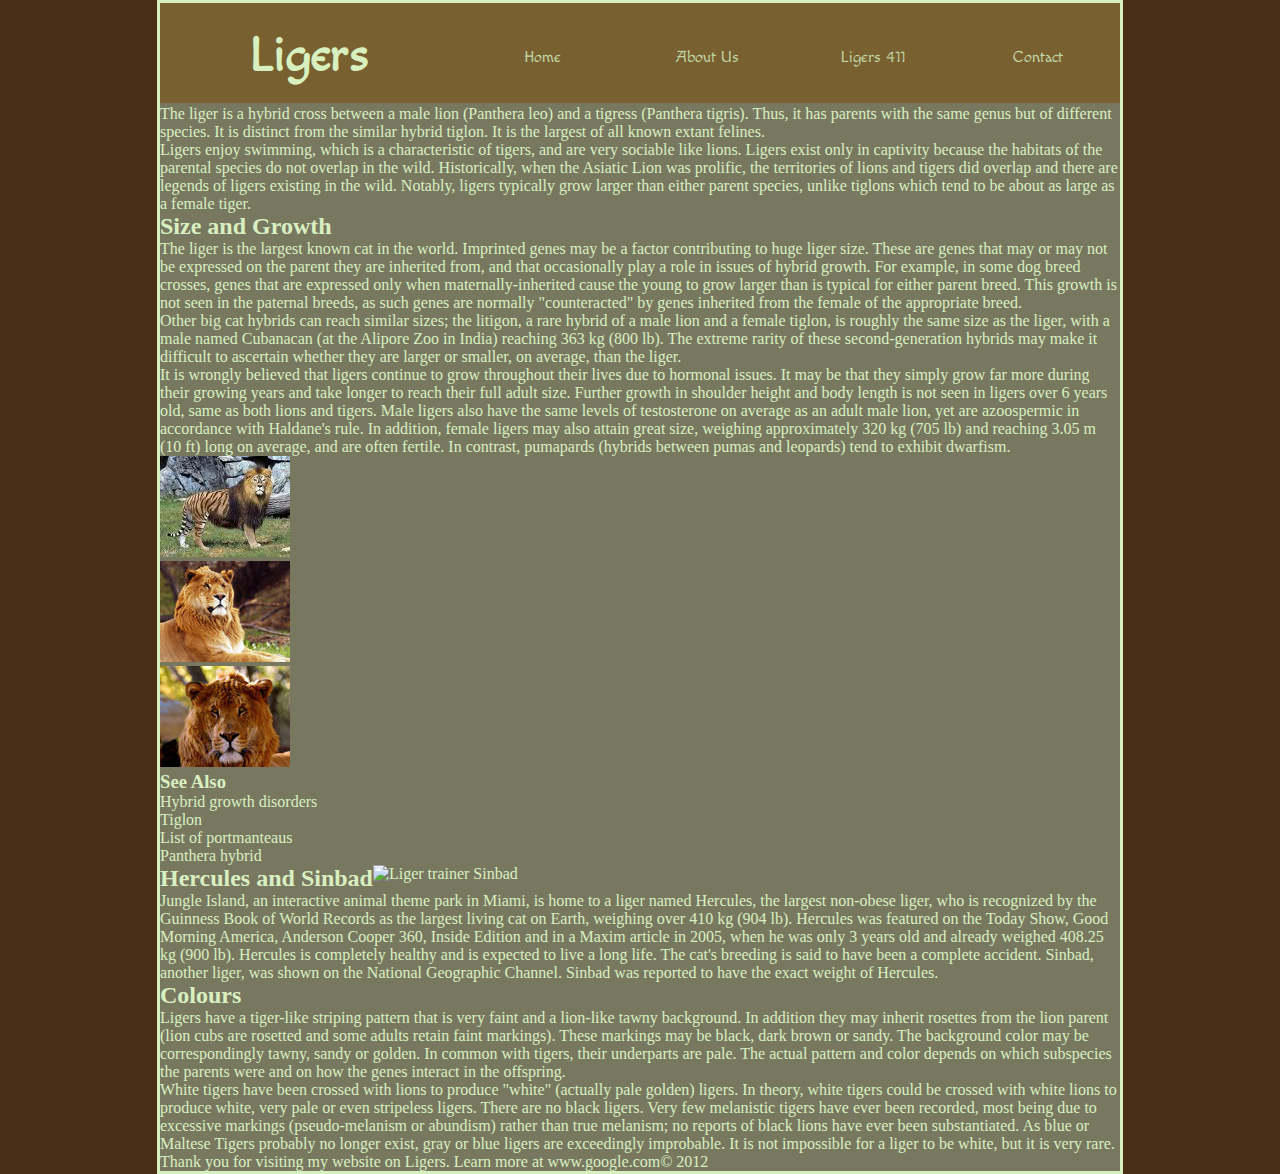
==== lab_3/index.html @ 3974ee2d "made some changes" ====
<!DOCTYPE html>
<html>
	<head>
		<title>CSS Box Model</title>
		<meta charset="utf-8">
		<link rel="stylesheet" href="css/main.css">
		<link href='http://fonts.googleapis.com/css?family=Macondo' rel='stylesheet' type='text/css'>
	</head>
	<body>
		<ul id="navigation">
			<li class="links"><a href="#">Home</a></li>
			<li class="links"><a href="#">About Us</a></li>
			<li class="links"><a href="#">Ligers 411</a></li>
			<li class="links"><a href="#">Contact</a></li>
		</ul> <!-- close navigation --> 

		<h1 id="logo">Ligers</h1>
		<div id="section">
		<div id="content_float">
		<p>The liger is a hybrid cross between a male lion (Panthera leo) and a tigress (Panthera tigris). Thus, it has parents with the same genus but of different species. It is distinct from the similar hybrid tiglon. It is the largest of all known extant felines.</p>

		<p>Ligers enjoy swimming, which is a characteristic of tigers, and are very sociable like lions. Ligers exist only in captivity because the habitats of the parental species do not overlap in the wild. Historically, when the Asiatic Lion was prolific, the territories of lions and tigers did overlap and there are legends of ligers existing in the wild. Notably, ligers typically grow larger than either parent species, unlike tiglons which tend to be about as large as a female tiger.</p>

		<h2>Size and Growth</h2>
		<p>The liger is the largest known cat in the world. Imprinted genes may be a factor contributing to huge liger size. These are genes that may or may not be expressed on the parent they are inherited from, and that occasionally play a role in issues of hybrid growth. For example, in some dog breed crosses, genes that are expressed only when maternally-inherited cause the young to grow larger than is typical for either parent breed. This growth is not seen in the paternal breeds, as such genes are normally "counteracted" by genes inherited from the female of the appropriate breed.</p>

		<p>Other big cat hybrids can reach similar sizes; the litigon, a rare hybrid of a male lion and a female tiglon, is roughly the same size as the liger, with a male named Cubanacan (at the Alipore Zoo in India) reaching 363 kg (800 lb). The extreme rarity of these second-generation hybrids may make it difficult to ascertain whether they are larger or smaller, on average, than the liger.</p>

		<p>It is wrongly believed that ligers continue to grow throughout their lives due to hormonal issues. It may be that they simply grow far more during their growing years and take longer to reach their full adult size. Further growth in shoulder height and body length is not seen in ligers over 6 years old, same as both lions and tigers. Male ligers also have the same levels of testosterone on average as an adult male lion, yet are azoospermic in accordance with Haldane's rule. In addition, female ligers may also attain great size, weighing approximately 320 kg (705 lb) and reaching 3.05 m (10 ft) long on average, and are often fertile. In contrast, pumapards (hybrids between pumas and leopards) tend to exhibit dwarfism.</p>
	</div> <!-- close content float --> 
							
			<ul id="gallery">
				<li><a href="images/liger.jpg" title="Ligers are SOOO cool!!"><img src="images/liger_thumb.jpg" alt="Ligers are SOOO cool!!" /></a></li>
				<li><a href="images/liger2.jpg" title="Ligers are WICKED cool!!"><img src="images/liger2_thumb.jpg" alt="Ligers are WICKED cool!!" /></a></li>
				<li><a href="images/liger3.jpg" title="Ligers are SUPER cool!!"><img src="images/liger3_thumb.jpg" alt="Ligers are SUPER cool!!" /></a></li>
			</ul>
			<h3>See Also</h3>
			<ul>
				<li>Hybrid growth disorders</li>
				<li>Tiglon</li>
				<li>List of portmanteaus</li>
				<li>Panthera hybrid</li>
			</ul>

		<h2>Hercules and Sinbad</h2>
		<div>
			<img src="img/ligertrainer-tn.jpg" alt="Liger trainer Sinbad">
		</div>

		<p>Jungle Island, an interactive animal theme park in Miami, is home to a liger named Hercules, the largest non-obese liger, who is recognized by the Guinness Book of World Records as the largest living cat on Earth, weighing over 410 kg (904 lb). Hercules was featured on the Today Show, Good Morning America, Anderson Cooper 360, Inside Edition and in a Maxim article in 2005, when he was only 3 years old and already weighed 408.25 kg (900 lb). Hercules is completely healthy and is expected to live a long life. The cat's breeding is said to have been a complete accident. Sinbad, another liger, was shown on the National Geographic Channel. Sinbad was reported to have the exact weight of Hercules.</p>

		<h2>Colours</h2>
		<p>Ligers have a tiger-like striping pattern that is very faint and a lion-like tawny background. In addition they may inherit rosettes from the lion parent (lion cubs are rosetted and some adults retain faint markings). These markings may be black, dark brown or sandy. The background color may be correspondingly tawny, sandy or golden. In common with tigers, their underparts are pale. The actual pattern and color depends on which subspecies the parents were and on how the genes interact in the offspring.</p>

		<p>White tigers have been crossed with lions to produce "white" (actually pale golden) ligers. In theory, white tigers could be crossed with white lions to produce white, very pale or even stripeless ligers. There are no black ligers. Very few melanistic tigers have ever been recorded, most being due to excessive markings (pseudo-melanism or abundism) rather than true melanism; no reports of black lions have ever been substantiated. As blue or Maltese Tigers probably no longer exist, gray or blue ligers are exceedingly improbable. It is not impossible for a liger to be white, but it is very rare.</p>

		<p>Thank you for visiting my website on Ligers. Learn more at www.google.com&copy; 2012</p>
		</div> <!-- close section -->  
	</body>
</html>
---- lab_3/css/main.css ----
/* Declaring Golbal Resets and constants
========================================= */

h1, h2, h3, h4, h5, h6, p, ul,li,ol, p {
	margin: 0;
	padding: 0;
}

ul li, a, ol li {
	text-decoration: none;
	list-style-type: none;
}

/* End Declarations
========================================= */
/* main CSS 
========================================= */

/* notes 

*/

html {
	font-family: "helvetica neue";
	background-color: #483018;
	color: #D8F0C0;
}

body {
	margin: 0 auto;
	width: 960px;
	background-color: #787860;
	border-style: solid;
	border: 10px 10px #fff;
}

/* header and navigation 
================================ */
#logo {
	font-family: Macondo, "Helvetica Neue", Arial;
	font-size: 3em;
	text-align: center;
	float: left;
	width: 300px;
	height: 76px;
	padding-top: 24px;
	background: #786030;
}

#navigation {
	float: right;
	width: 660px;
	height: 102px;
	overflow: hidden;
}

#navigation li {
	float: left;
	width: 25%;
	height: 100px;
	background-color: #786030;
}

#navigation li a {
	font-family: Macondo, "Helvetica Neue", Arial;
	height: 51px;
	display: block;
	text-align: center;
	background-color: #786030;
	padding-top: 45px;
}



/* LInks 
==================================*/
a:link {
	color: #C0D8A8;
}

a:visited {
	color: #D8F0C0;
}

a:hover {
	color: #483018;
}

a:active {
	color: #D8F0C0;
}

/* end navigation 
===================================*/

#section {
	clear: right;
	overflow: hidden;
}

#section p, #section h2  {
	float: left;
	
}
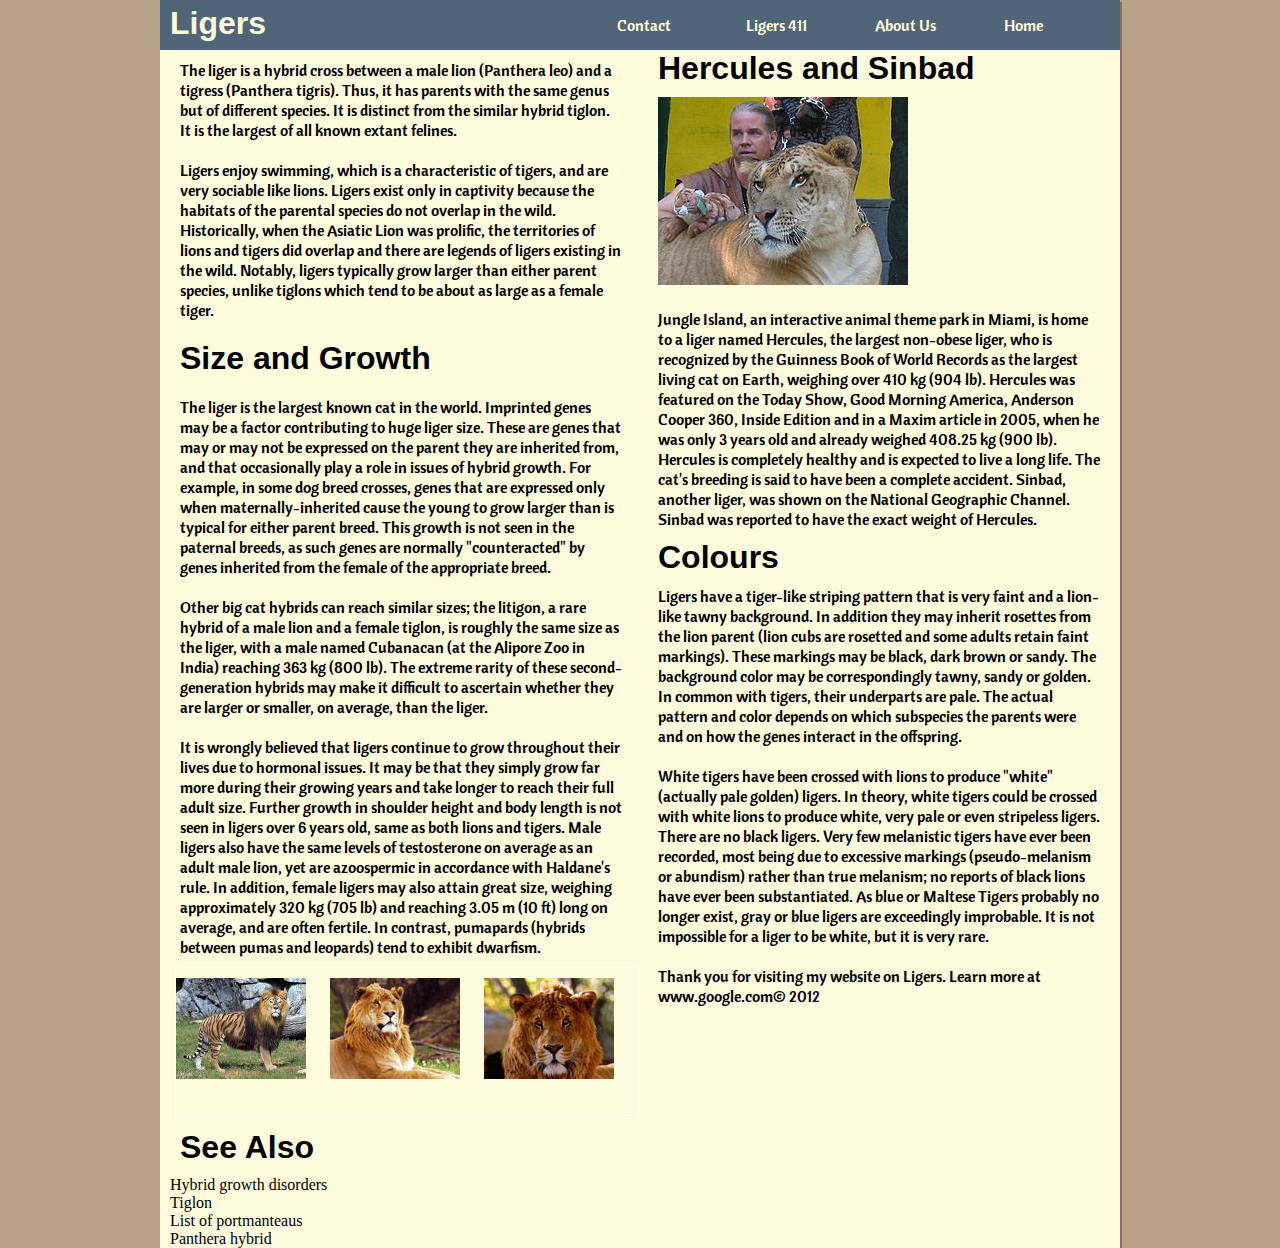
==== commit 7391a570: "created lab 3" ====
--- a/lab_3/index.html
+++ b/lab_3/index.html
@@ -4,19 +4,25 @@
 		<title>CSS Box Model</title>
 		<meta charset="utf-8">
 		<link rel="stylesheet" href="css/main.css">
-		<link href='http://fonts.googleapis.com/css?family=Macondo' rel='stylesheet' type='text/css'>
+		<link href='http://fonts.googleapis.com/css?family=Macondo' rel='stylesheet' type='text/css'> 
+		<link href='http://fonts.googleapis.com/css?family=Cantora+One' rel='stylesheet' type='text/css'>
 	</head>
 	<body>
-		<ul id="navigation">
-			<li class="links"><a href="#">Home</a></li>
-			<li class="links"><a href="#">About Us</a></li>
-			<li class="links"><a href="#">Ligers 411</a></li>
-			<li class="links"><a href="#">Contact</a></li>
-		</ul> <!-- close navigation --> 
+		<header> <!-- open header --> 
 
-		<h1 id="logo">Ligers</h1>
+			<ul id="navigation">
+				<li class="links"><a href="#">Home</a></li>
+				<li class="links"><a href="#">About Us</a></li>
+				<li class="links"><a href="#">Ligers 411</a></li>
+				<li class="links"><a href="#">Contact</a></li>
+			</ul> <!-- close navigation -->
+
+			<h1 id="logo">Ligers</h1>
+
+		</header> <!-- close header --> 
+
 		<div id="section">
-		<div id="content_float">
+		<div id="float_left">
 		<p>The liger is a hybrid cross between a male lion (Panthera leo) and a tigress (Panthera tigris). Thus, it has parents with the same genus but of different species. It is distinct from the similar hybrid tiglon. It is the largest of all known extant felines.</p>
 
 		<p>Ligers enjoy swimming, which is a characteristic of tigers, and are very sociable like lions. Ligers exist only in captivity because the habitats of the parental species do not overlap in the wild. Historically, when the Asiatic Lion was prolific, the territories of lions and tigers did overlap and there are legends of ligers existing in the wild. Notably, ligers typically grow larger than either parent species, unlike tiglons which tend to be about as large as a female tiger.</p>
@@ -27,24 +33,25 @@
 		<p>Other big cat hybrids can reach similar sizes; the litigon, a rare hybrid of a male lion and a female tiglon, is roughly the same size as the liger, with a male named Cubanacan (at the Alipore Zoo in India) reaching 363 kg (800 lb). The extreme rarity of these second-generation hybrids may make it difficult to ascertain whether they are larger or smaller, on average, than the liger.</p>
 
 		<p>It is wrongly believed that ligers continue to grow throughout their lives due to hormonal issues. It may be that they simply grow far more during their growing years and take longer to reach their full adult size. Further growth in shoulder height and body length is not seen in ligers over 6 years old, same as both lions and tigers. Male ligers also have the same levels of testosterone on average as an adult male lion, yet are azoospermic in accordance with Haldane's rule. In addition, female ligers may also attain great size, weighing approximately 320 kg (705 lb) and reaching 3.05 m (10 ft) long on average, and are often fertile. In contrast, pumapards (hybrids between pumas and leopards) tend to exhibit dwarfism.</p>
-	</div> <!-- close content float --> 
-							
+
+			
 			<ul id="gallery">
 				<li><a href="images/liger.jpg" title="Ligers are SOOO cool!!"><img src="images/liger_thumb.jpg" alt="Ligers are SOOO cool!!" /></a></li>
 				<li><a href="images/liger2.jpg" title="Ligers are WICKED cool!!"><img src="images/liger2_thumb.jpg" alt="Ligers are WICKED cool!!" /></a></li>
 				<li><a href="images/liger3.jpg" title="Ligers are SUPER cool!!"><img src="images/liger3_thumb.jpg" alt="Ligers are SUPER cool!!" /></a></li>
 			</ul>
 			<h3>See Also</h3>
-			<ul>
+			<ul id="list">
 				<li>Hybrid growth disorders</li>
 				<li>Tiglon</li>
 				<li>List of portmanteaus</li>
 				<li>Panthera hybrid</li>
 			</ul>
-
+	</div> <!-- close content float --> 
+	<div id="float_right">	
 		<h2>Hercules and Sinbad</h2>
-		<div>
-			<img src="img/ligertrainer-tn.jpg" alt="Liger trainer Sinbad">
+		<div id="catman">
+			<img src="images/ligertrainer-tn.jpg" alt="Liger trainer Sinbad">
 		</div>
 
 		<p>Jungle Island, an interactive animal theme park in Miami, is home to a liger named Hercules, the largest non-obese liger, who is recognized by the Guinness Book of World Records as the largest living cat on Earth, weighing over 410 kg (904 lb). Hercules was featured on the Today Show, Good Morning America, Anderson Cooper 360, Inside Edition and in a Maxim article in 2005, when he was only 3 years old and already weighed 408.25 kg (900 lb). Hercules is completely healthy and is expected to live a long life. The cat's breeding is said to have been a complete accident. Sinbad, another liger, was shown on the National Geographic Channel. Sinbad was reported to have the exact weight of Hercules.</p>
@@ -55,6 +62,7 @@
 		<p>White tigers have been crossed with lions to produce "white" (actually pale golden) ligers. In theory, white tigers could be crossed with white lions to produce white, very pale or even stripeless ligers. There are no black ligers. Very few melanistic tigers have ever been recorded, most being due to excessive markings (pseudo-melanism or abundism) rather than true melanism; no reports of black lions have ever been substantiated. As blue or Maltese Tigers probably no longer exist, gray or blue ligers are exceedingly improbable. It is not impossible for a liger to be white, but it is very rare.</p>
 
 		<p>Thank you for visiting my website on Ligers. Learn more at www.google.com&copy; 2012</p>
+		</div> <!-- close float right --> 
 		</div> <!-- close section -->  
 	</body>
 </html>--- a/lab_3/css/main.css
+++ b/lab_3/css/main.css
@@ -1,106 +1,167 @@
-/* Declaring Golbal Resets and constants
-========================================= */
+/* Global Settings  */
+/*======================================*/
 
-h1, h2, h3, h4, h5, h6, p, ul,li,ol, p {
+ul, li, a, ol, p, h1, h2, h3 {
 	margin: 0;
 	padding: 0;
 }
 
-ul li, a, ol li {
-	text-decoration: none;
+h1, h2, h3 {
+	font-size: 2em;
+	font-family: mocondo, "helvetica neue", arial, sans-serif;
+}
+
+p, ul li a {
+	font-size: 1em;
+	font-family: "cantora one", "helvetica neue", aria, sans-serif;
+}
+
+ul li {
 	list-style-type: none;
 }
 
-/* End Declarations
-========================================= */
-/* main CSS 
-========================================= */
+a {
+	text-decoration: none;
+}
 
-/* notes 
 
-*/
+/* End Global Settings */ 
+/*======================================*/
 
 html {
-	font-family: "helvetica neue";
-	background-color: #483018;
-	color: #D8F0C0;
+	background-color: #B9A388;
 }
 
 body {
+	width: 960px;
 	margin: 0 auto;
-	width: 960px;
-	background-color: #787860;
-	border-style: solid;
-	border: 10px 10px #fff;
+	background-color: #FFFBDD;
+	box-shadow: 2px 2px #887060;
 }
 
-/* header and navigation 
-================================ */
-#logo {
-	font-family: Macondo, "Helvetica Neue", Arial;
-	font-size: 3em;
-	text-align: center;
-	float: left;
-	width: 300px;
-	height: 76px;
-	padding-top: 24px;
-	background: #786030;
+/* Header */
+/*======================================*/
+
+header {
+	overflow: hidden;
+	height: 50px;
 }
 
+#logo {
+	width: 90px;
+	height: 50px;
+	float: left;
+	padding-top: 5px;
+	background-color: #506678;
+	color: #FFFBDD;
+	padding-left: 10px;
+}
+
+/* links */
+/*======================================*/
 #navigation {
 	float: right;
-	width: 660px;
-	height: 102px;
-	overflow: hidden;
+	width: 860px;
+	height: 50px;
+	background-color: #506678;
 }
 
 #navigation li {
-	float: left;
-	width: 25%;
-	height: 100px;
-	background-color: #786030;
+	float: right;
+	width: 15%;
+	
 }
 
 #navigation li a {
-	font-family: Macondo, "Helvetica Neue", Arial;
-	height: 51px;
 	display: block;
-	text-align: center;
-	background-color: #786030;
-	padding-top: 45px;
+	padding: 15px 0 0 13px;
+	height: 100px;
+	background-color: #506678;
+
+}
+
+#navigation a:link {
+	color: #FFFBDD;
+}
+
+#navigation a:visited {
+	color: #9CB3BE;
+	
+}
+
+#navigation a:hover{
+	color: #FFFBDD;
+	background-color: #9CB3BE;
+}
+
+#navigation a:active {
+	background-color: #B9A388;
+}
+
+/* End Header */
+/*======================================*/
+
+/* Main Body */
+/*======================================*/
+
+#section {
+	clear: both;
+	overflow: hidden;
+	font-size: 1em;
+}
+
+
+/* LEFT SIDE */ 
+/*======================================*/
+#float_left h2, #float_left p {
+	padding: 10px;
+}
+#float_left {
+	float: left;
+	width: 462px;
+	margin: 0px 10px 0px 10px;
 }
 
 
 
-/* LInks 
-==================================*/
-a:link {
-	color: #C0D8A8;
+#gallery {
+	width: 462px;
+	height: 150px;
+	border: solid 1px #fff;
+	margin: 0 5px;
 }
 
-a:visited {
-	color: #D8F0C0;
+#gallery li {
+	float: left;
+	width: 154px;
+	height: 100px;
+	padding: 10px 0 10px 0;
 }
 
-a:hover {
-	color: #483018;
+#float_left h3, #list ul li {
+	clear: left;
+	padding: 10px;
+}
+/* RIGHT SIDE  */ 
+/*======================================*/
+
+#float_right h2 {
+	clear: both;
+	padding: 0 10px;
 }
 
-a:active {
-	color: #D8F0C0;
+#float_right p {
+	padding: 10px 10px;
 }
 
-/* end navigation 
-===================================*/
-
-#section {
-	clear: right;
-	overflow: hidden;
+#float_right {
+	float: right;
+	width: 462px;
+	margin: 0px 10px 0px 1px;
 }
 
-#section p, #section h2  {
-	float: left;
-	
+#catman {
+	padding: 10px;
 }
 
 
@@ -122,3 +183,8 @@
 
 
 
+
+
+
+
+
